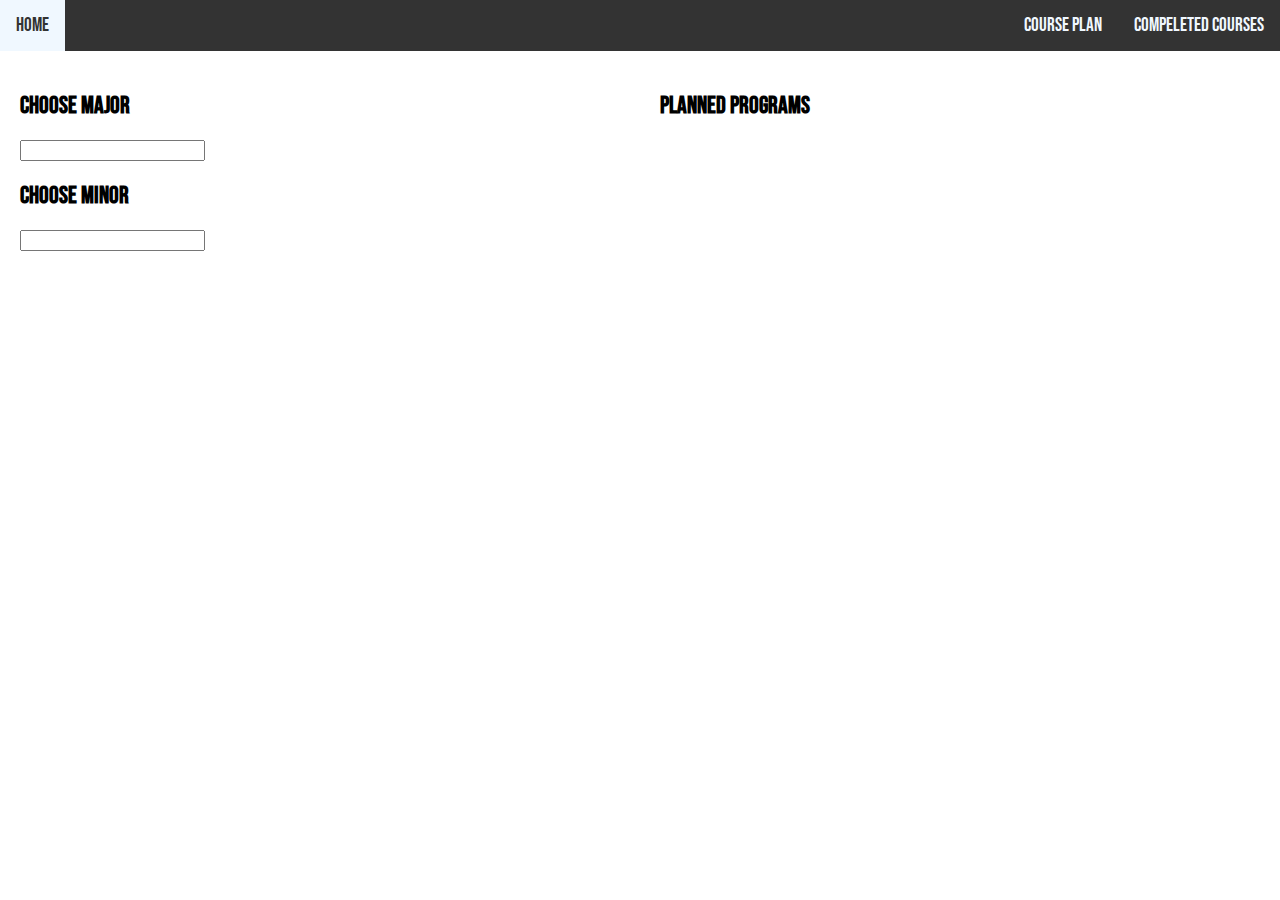
==== SubPages/course_plan.html @ 1286c831 "starting webpage layout" ====
<!DOCTYPE html>

<html>

<!-- HEADER -->
<head>
    <!-- links -->
    <link rel="stylesheet" type="text/css" href="../Style/style.css">

    <!-- Navigation bar -->
    <ul id="nav">
        <li id="home"><a id="toptext" href="../index.html">Home</a></li>
        <li id="subpage"><a id="toptext" href="completed_courses.html">Compeleted Courses</a></li>
        <li id="subpage"><a id="toptext" href="course_plan.html">Course Plan</a></li>
    </ul>
</head>

<!-- BODY -->
<body>

    <div id="course_plan_page_container">
        <!-- left column selecting programs -->
        <div id="left_container">
            <!-- first row selecting major -->
            <div id="div-padding">
                <h2>Choose Major</h2>
                <input type="text" name="major_selection" list="major_list">
            </div>

            <!-- second row selecting minor -->
            <div id="div-padding">
                <h2>Choose Minor</h2>
                <input type="text" name="major_selection" list="major_list">
            </div>
            
        </div>

        <!-- right column displaying programs -->
        <div id="right_container">
            <h2>Planned Programs</h2>

        </div>
    </div>
    


</body>




</html>
---- Style/style.css ----
/* Font */
@font-face{
    font-family: Bebas;
    src: url(Fonts/BebasNeue-Regular.ttf);
}

/* all */
body {
    font-family: Bebas;
    margin: 0;
}


/***************** Navigator Bar ********************/
head{
    font-family: Bebas;
    margin: 0;
    padding: 0;
}

/* ul */
#nav{
    /* font-family: bebas; */
    font-size: larger;

    list-style-type: none;
    margin: 0;
    padding: 0;
    overflow: hidden;
    background-color: #333;
}

/* li */
#home{
    float: left;
    text-align: center;
}

#subpage{
    float: right;
    text-align: center;
}

/* a */
#toptext{
    text-decoration: None;
    color: aliceblue;
    display: block;
    padding: 14px 16px;
}
#toptext:hover{
    background-color: aliceblue;
    color: #333;
}


/******************** Course Plan *********************/
#course_plan_page_container{
    padding: 20px 20px;
    width: 100%;
    height: 400px
}

#left_container{
    width: 50%;
    float: left;
}

#div_padding{
    padding: 40px 20px;
    display: block;
}
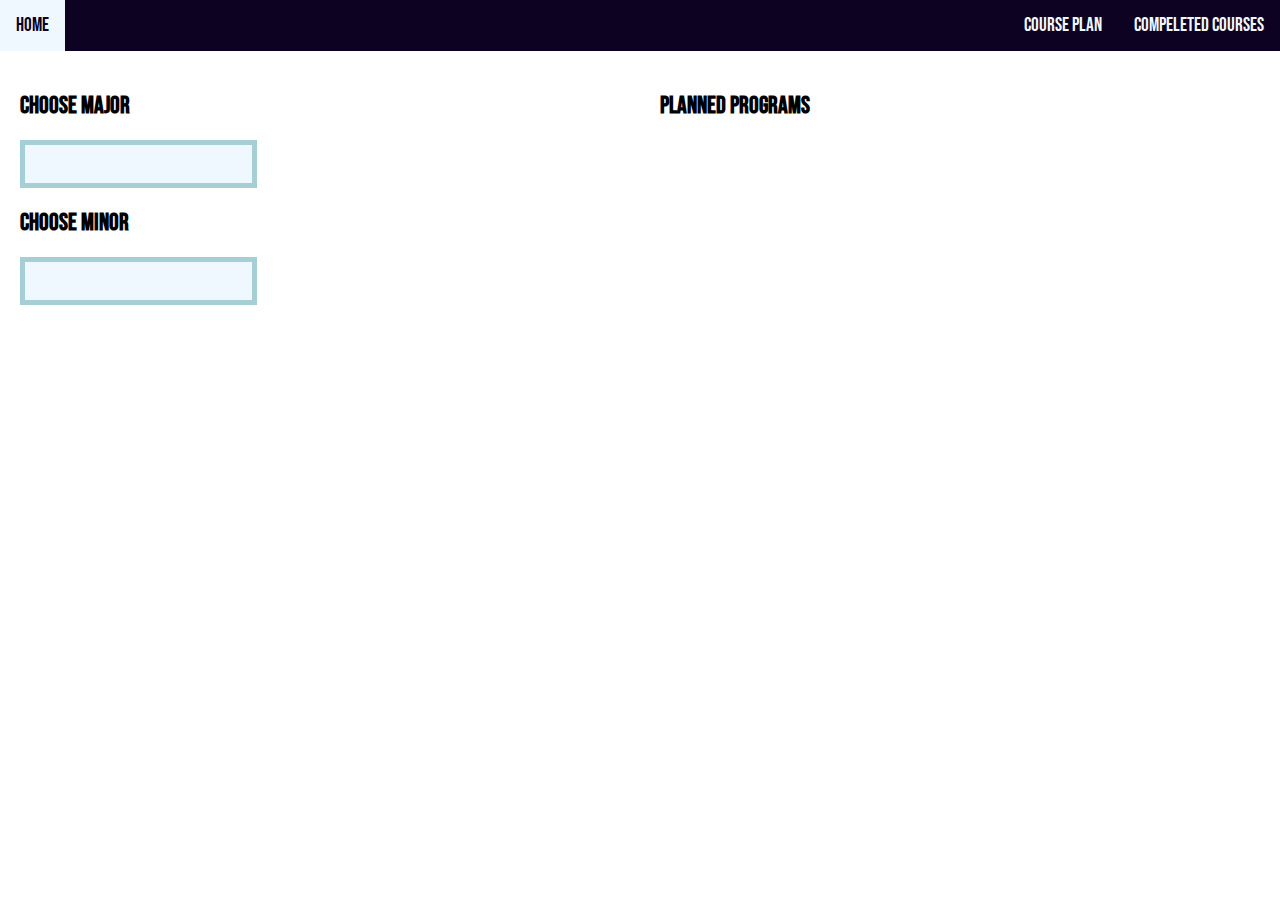
==== commit 845c797a: "edits" ====
--- a/SubPages/course_plan.html
+++ b/SubPages/course_plan.html
@@ -6,6 +6,13 @@
 <head>
     <!-- links -->
     <link rel="stylesheet" type="text/css" href="../Style/style.css">
+    <script type="text/javascript" src="../JavaScript/autocomplete.js"></script>
+
+    <!-- javascript -->
+    <script>
+        fillDataList('major_selection', 'major_list');
+    </script>
+        
 
     <!-- Navigation bar -->
     <ul id="nav">
@@ -22,15 +29,17 @@
         <!-- left column selecting programs -->
         <div id="left_container">
             <!-- first row selecting major -->
-            <div id="div-padding">
+            <div>
                 <h2>Choose Major</h2>
-                <input type="text" name="major_selection" list="major_list">
+                <input type="text" id="major_selection" list="major_list">
+                <datalist id="major_list"></datalist>
             </div>
 
             <!-- second row selecting minor -->
-            <div id="div-padding">
+            <div>
                 <h2>Choose Minor</h2>
-                <input type="text" name="major_selection" list="major_list">
+                <input type="text" id="minor_selection" list="minor_list">
+                <datalist id="major_list"></datalist>
             </div>
             
         </div>
--- a/Style/style.css
+++ b/Style/style.css
@@ -27,7 +27,7 @@
     margin: 0;
     padding: 0;
     overflow: hidden;
-    background-color: #333;
+    background-color: #0D0221;
 }
 
 /* li */
@@ -50,12 +50,13 @@
 }
 #toptext:hover{
     background-color: aliceblue;
-    color: #333;
+    color: #0D0221;
 }
 
 
 /******************** Course Plan *********************/
 #course_plan_page_container{
+    background-color: ;
     padding: 20px 20px;
     width: 100%;
     height: 400px
@@ -66,7 +67,11 @@
     float: left;
 }
 
-#div_padding{
-    padding: 40px 20px;
-    display: block;
-}+
+input {
+    border: 5px solid #A6CFD5;
+    background-color: aliceblue;
+    padding: 10px;
+    font-size: 16px;
+}
+
